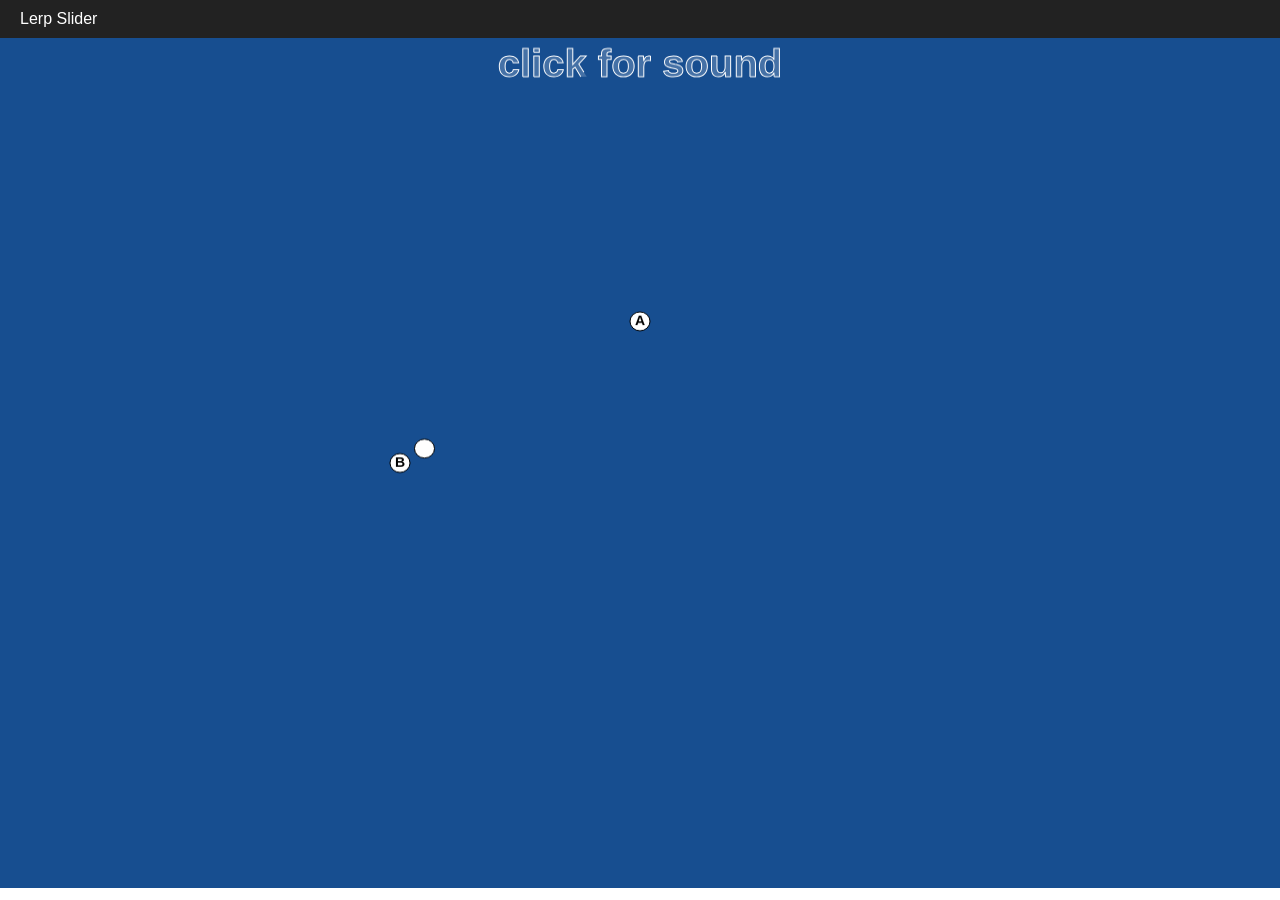
==== index.html @ 83db335a "week8 lerp lab + owm exploration" ====
<!doctype html>
<html lang="en">
  <head>
    <meta charset="UTF-8" />
    <meta name="viewport" content="width=device-width, initial-scale=1.0" />
    <title>Linear Interpolation</title>
    <link rel="stylesheet" href="style.css" />
  </head>

  <body>
    <!-- Navigation -->
    <header>
      <nav class="navbar">
        <ul>
          <li><a href="/week8/week8.html">Lerp Slider</a></li>
        </ul>
      </nav>
    </header>

    <!-- Main Content -->
    <main class="main-container">
      <!-- Visualization Section -->
      <section class="canvas-section">
        <canvas id="myCanvas"></canvas>
      </section>
    </main>

    <script src="index.js"></script>
  </body>
</html>
---- style.css ----
/* Reset */
* {
  margin: 0;
  padding: 0;
  box-sizing: border-box;
  font-family: Arial, sans-serif;
}

/* Navbar */
.navbar {
  background-color: #222;
  padding: 10px 20px;
}

.navbar ul {
  list-style: none;
}

.navbar a {
  color: white;
  text-decoration: none;
  font-size: 16px;
}

/* Layout */
.main-container {
  display: flex;
  height: calc(100vh - 50px);
}

/* Canvas area */
.canvas-section {
  flex: 1;
  display: flex;
}

canvas {
  width: 100%;
  height: 100%;
  background-color: #f5f5f5;
}
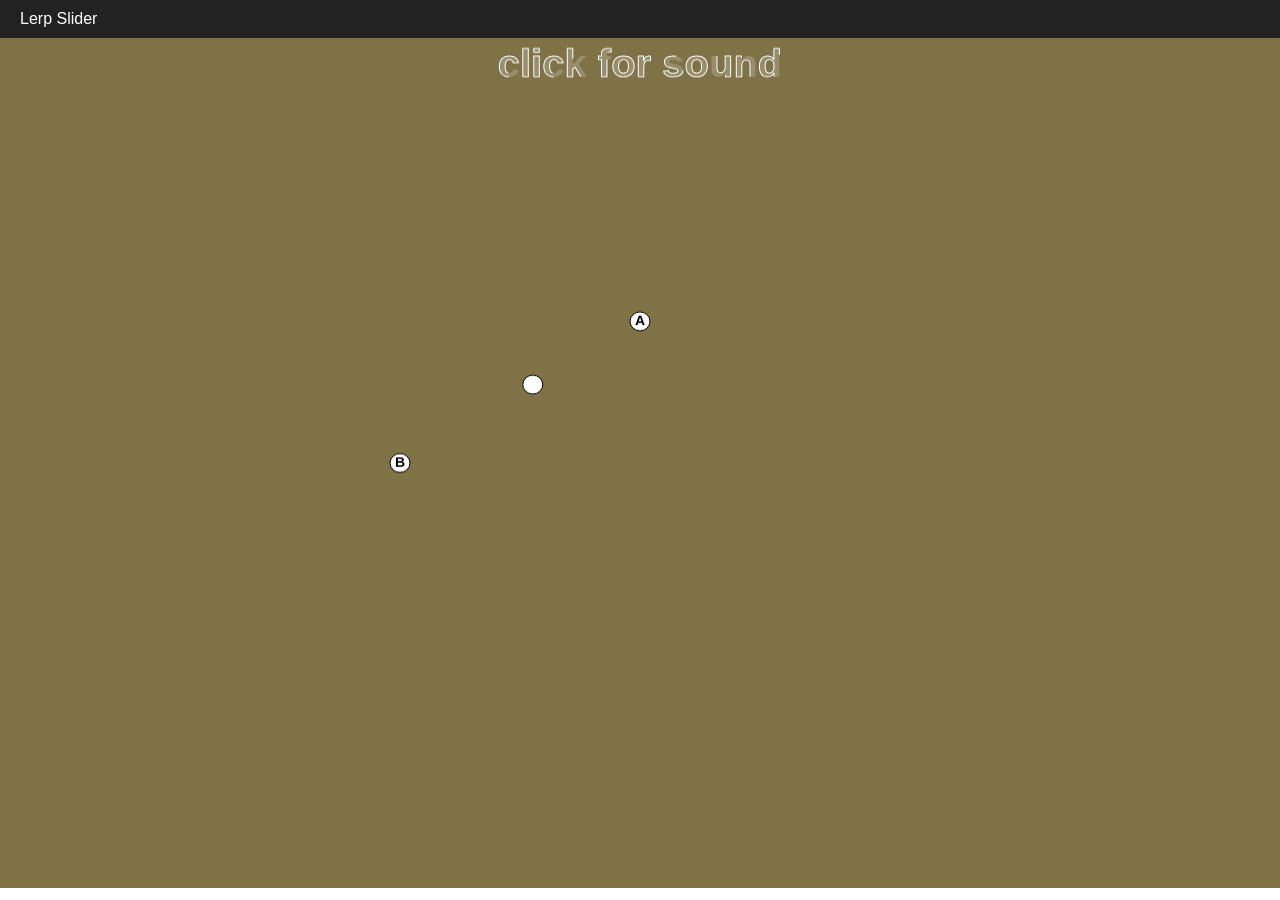
==== commit 5ae262e2: "Fix navigation link path for Lerp Slider" ====
--- a/index.html
+++ b/index.html
@@ -12,7 +12,7 @@
     <header>
       <nav class="navbar">
         <ul>
-          <li><a href="/week8/week8.html">Lerp Slider</a></li>
+          <li><a href="week8/week8.html">Lerp Slider</a></li>
         </ul>
       </nav>
     </header>
